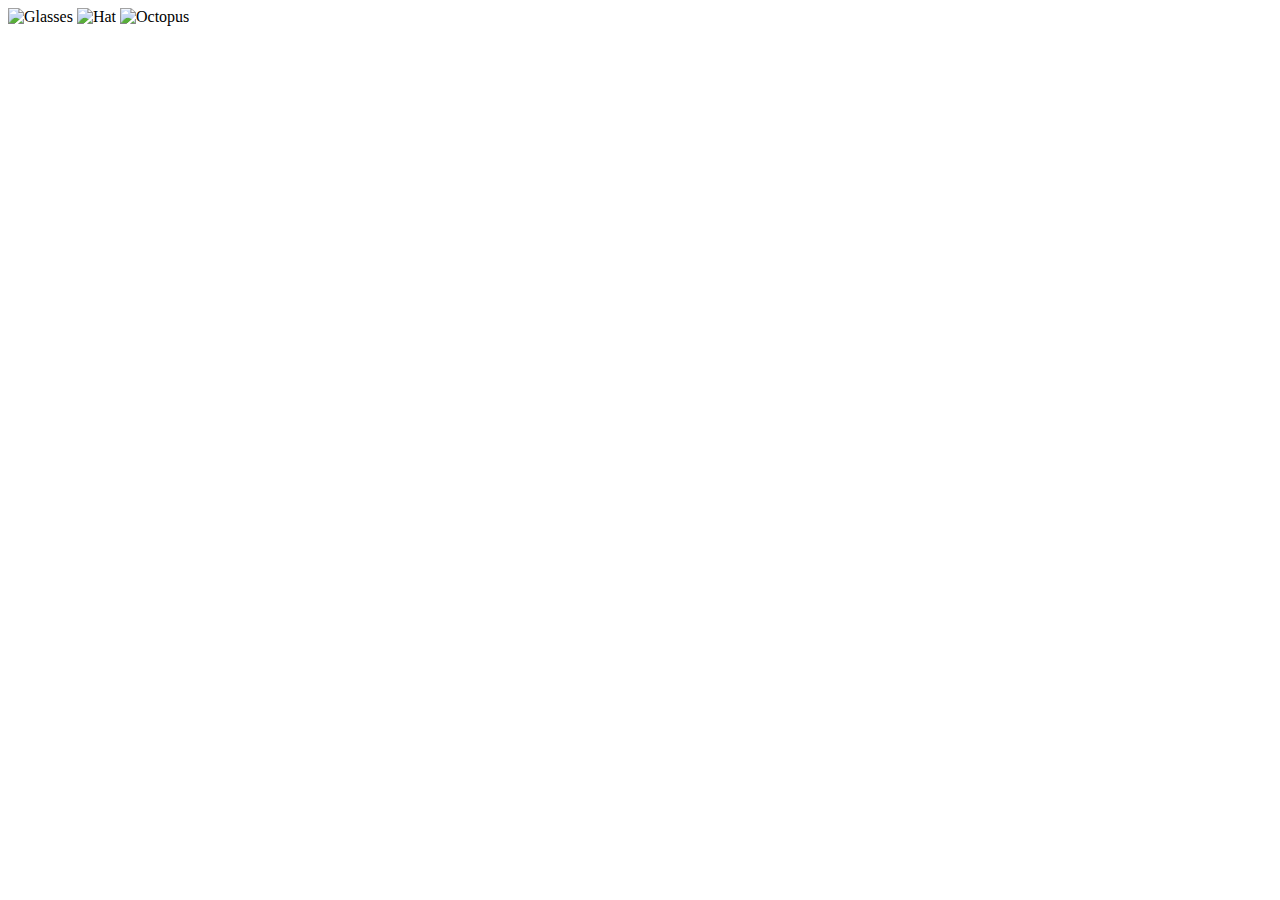
==== css/positioning/index.html @ ab646cda "Create and link CSS file to HTML file, and add three images" ====
<!DOCTYPE html>
<html>
<head>
  <title>Arrange The Octopus</title>
<link rel="stylesheet" href="styles.css" type="text/css">
</head>
<body>
<img src="glasses.png" alt="Glasses">
<img src="hat.png" alt="Hat">
<img src="octopus.png" alt="Octopus">
</body>
</html>
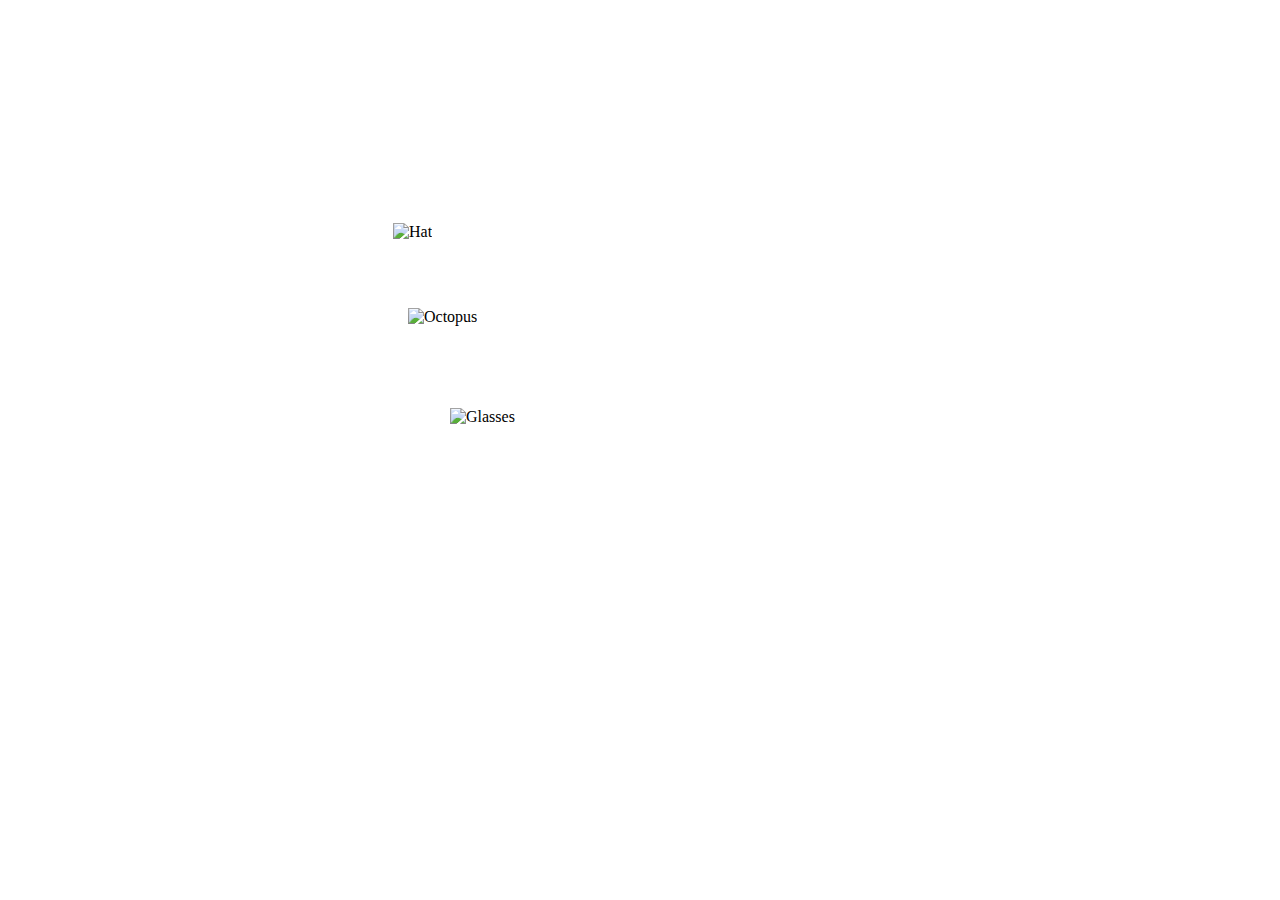
==== commit a2f19f9e: "Dress the Octopus in the center of the page" ====
--- a/css/positioning/index.html
+++ b/css/positioning/index.html
@@ -2,11 +2,13 @@
 <html>
 <head>
   <title>Arrange The Octopus</title>
-<link rel="stylesheet" href="styles.css" type="text/css">
+  <link rel="stylesheet" href="styles.css" type="text/css">
 </head>
 <body>
-<img src="glasses.png" alt="Glasses">
-<img src="hat.png" alt="Hat">
-<img src="octopus.png" alt="Octopus">
+<div class="dress-octopus">
+  <img id="glasses" src="glasses.png" alt="Glasses">
+  <img id="hat" src="hat.png" alt="Hat">
+  <img id="octopus" src="octopus.png" alt="Octopus">
+</div>
 </body>
 </html>--- a/css/positioning/styles.css
+++ b/css/positioning/styles.css
@@ -0,0 +1,27 @@
+.dress-octopus {
+  position: relative;
+}
+
+#octopus {
+  position: absolute;
+  margin: 300px;
+  margin-top: 200px;
+  z-index: 1;
+  padding: 100px;
+}
+
+#hat {
+  position: absolute;
+  margin: 285px;
+  margin-top: 115px;
+  z-index: 2;
+  padding: 100px;
+}
+
+#glasses {
+  position: absolute;
+  margin: 342px;
+  margin-top: 300px;
+  z-index: 3;
+  padding: 100px;
+}